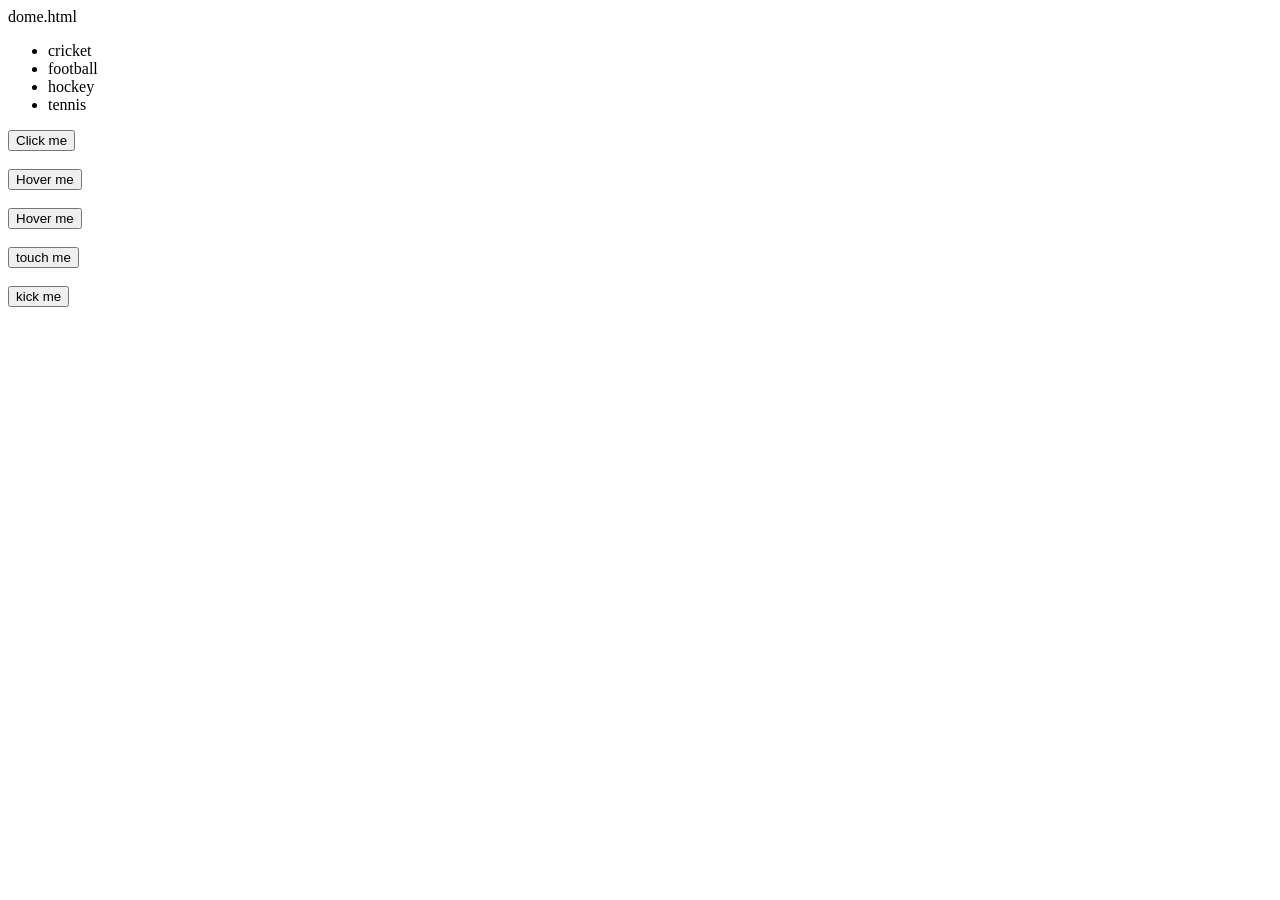
==== dome.html @ 5124ec5b "dome" ====
dome.html
<!DOCTYPE html>
<html lang="en">
<head>
    <meta charset="UTF-8">
    <meta name="viewport" content="width=device-width, initial-scale=1.0">
    <title>Document</title>
</head>
<body onload="onLoad()">
<div id="para"></div>  
<p class="p1"></p>
<p class="p1"></p>
<p class="p1"></p>
<ul>
    <li>cricket</li>
    <li>football</li>   
    <li>hockey</li>
    <li>tennis</li>
</ul>
<button onclick="onClick()">Click me</button>
<br><br>
<button onmouseover="onMouseover()">Hover me</button>
<br><br>
<button onmouseout="onMouseout()">Hover me</button>
<br><br>
<button onmousedown="onMousedown()">touch me</button>
<br><br>
<button onmouseup="onMouseup()">kick me</button>
<br><br>
<script src="./attribute.js"></script>
</body>
</html>
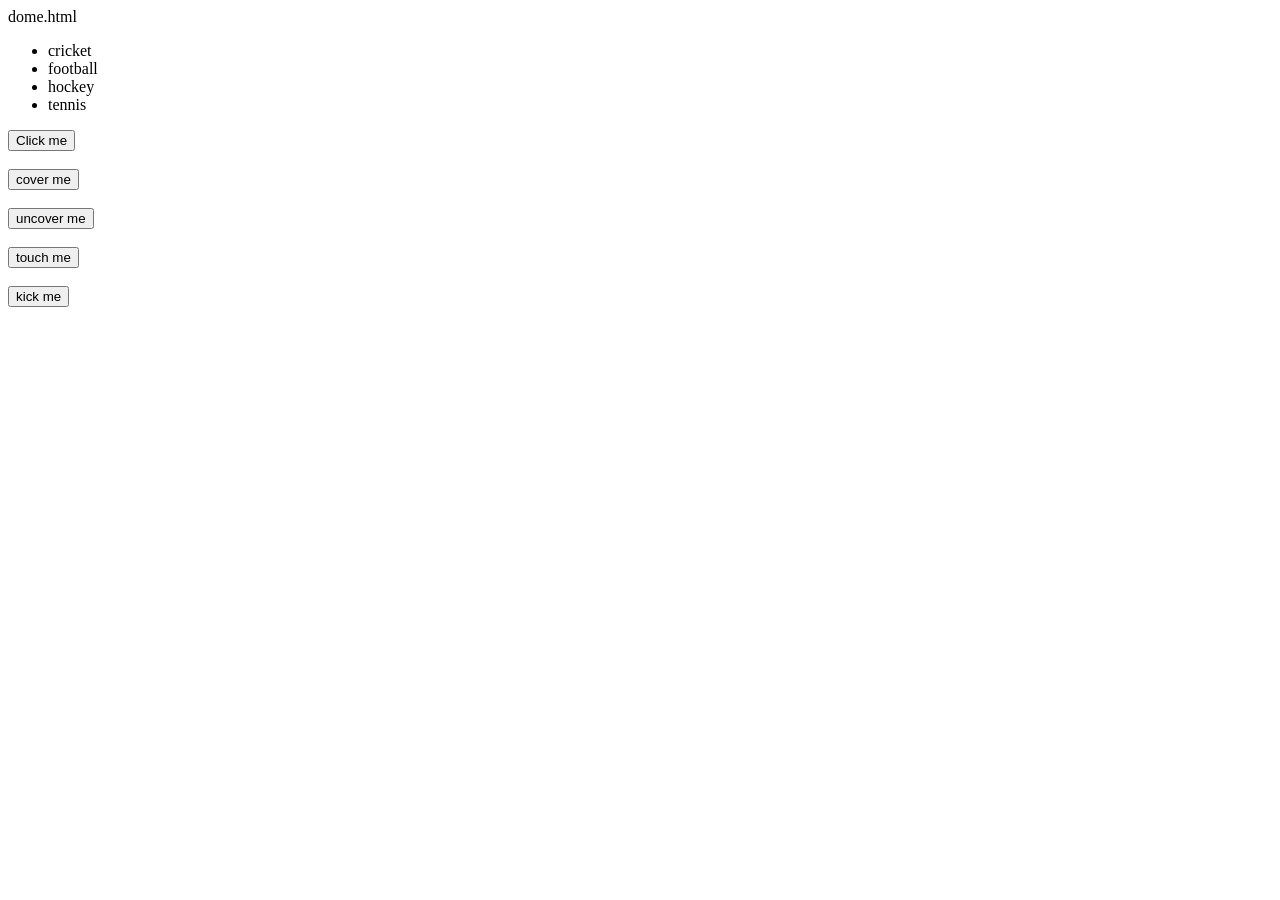
==== commit 290659b2: "dom manipulation" ====
--- a/dome.html
+++ b/dome.html
@@ -19,9 +19,9 @@
 </ul>
 <button onclick="onClick()">Click me</button>
 <br><br>
-<button onmouseover="onMouseover()">Hover me</button>
+<button onmouseover="onMouseover()">cover me</button>
 <br><br>
-<button onmouseout="onMouseout()">Hover me</button>
+<button onmouseout="onMouseout()">uncover me</button>
 <br><br>
 <button onmousedown="onMousedown()">touch me</button>
 <br><br>
